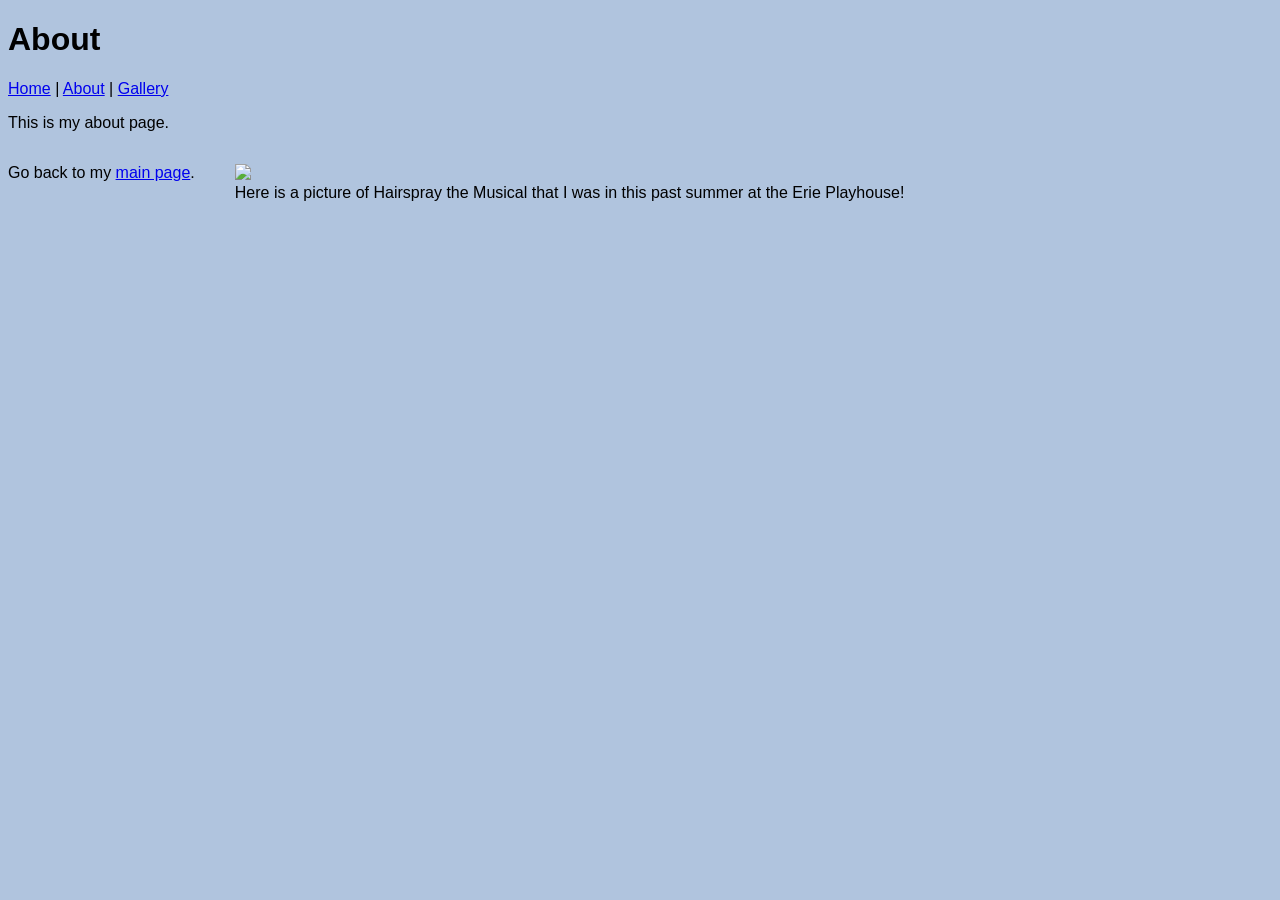
==== docs/about.html @ 0725f708 "Making changes to website." ====
<!DOCTYPE html>
<html xmlns="http://www.w3.org/1999/xhtml">
    <!-- Try opening this file on your local computer in a web browser (Firefox, Chrome, etc). 
     * On Windows, go to the browser and type control + o and browse to find this file to open it.
     * On Mac, go to the browser and type command + o and browse to find this file to open it. 
     Look for the text in the <title> element in the tab above the browser search bar. Do you see it? 
    -->
    <head>
        <!-- What's in the <head> element is a "meta" area not for display. 
            It holds important information about the website's contents.
            The text inside the <title> element does show in the top tab of a web browser. 
             The <head> is where we will include info about styling the site, too. -->
        <title>Starter HTML</title>
        <meta charset="UTF-8" />
        <meta name="viewport" content="width=device-width, initial-scale=1.0" />
        <link rel="stylesheet" type="text/css" href="style.css" />
        <!-- Here is a place where we can add a little styling code called CSS to this page. 
            I used it to apply a background color to the body element.
        -->
       
    </head>
    <body>
        <!-- CONTENT FOR DISPLAY. The <body> element holds the content we see in the display window on the web browser.-->
        <h1>About</h1>
        <nav>
            <a href="index.html">Home</a> | <a href="about.html">About</a> | <a href="gallery.html">Gallery</a>
        
        </nav>
        
        <p>This is my about page.</p>
        <div class="side-by-side">
            <p>Go back to my <a href="index.html">main page</a>.</p>
            <figure>
                <img src="../IMG_9469.jpeg" />
                <figcaption>Here is a picture of Hairspray the Musical that I was in this past summer at the Erie Playhouse! </figcaption>
            </figure>
        </div>
    </body>
</html>
---- docs/style.css ----
body {

    /*background:papayaWhip*/
    background: LightSteelBlue;
    font-family: Comic-sans, Arial, Helvetica, sans-serif;
}

div.side-by-side {
    display: flex;
}

img {
    width: 59%;
    max-width: 500px;
}

.featureBlock {
    background-color:pink;
    font-size: smaller;
}
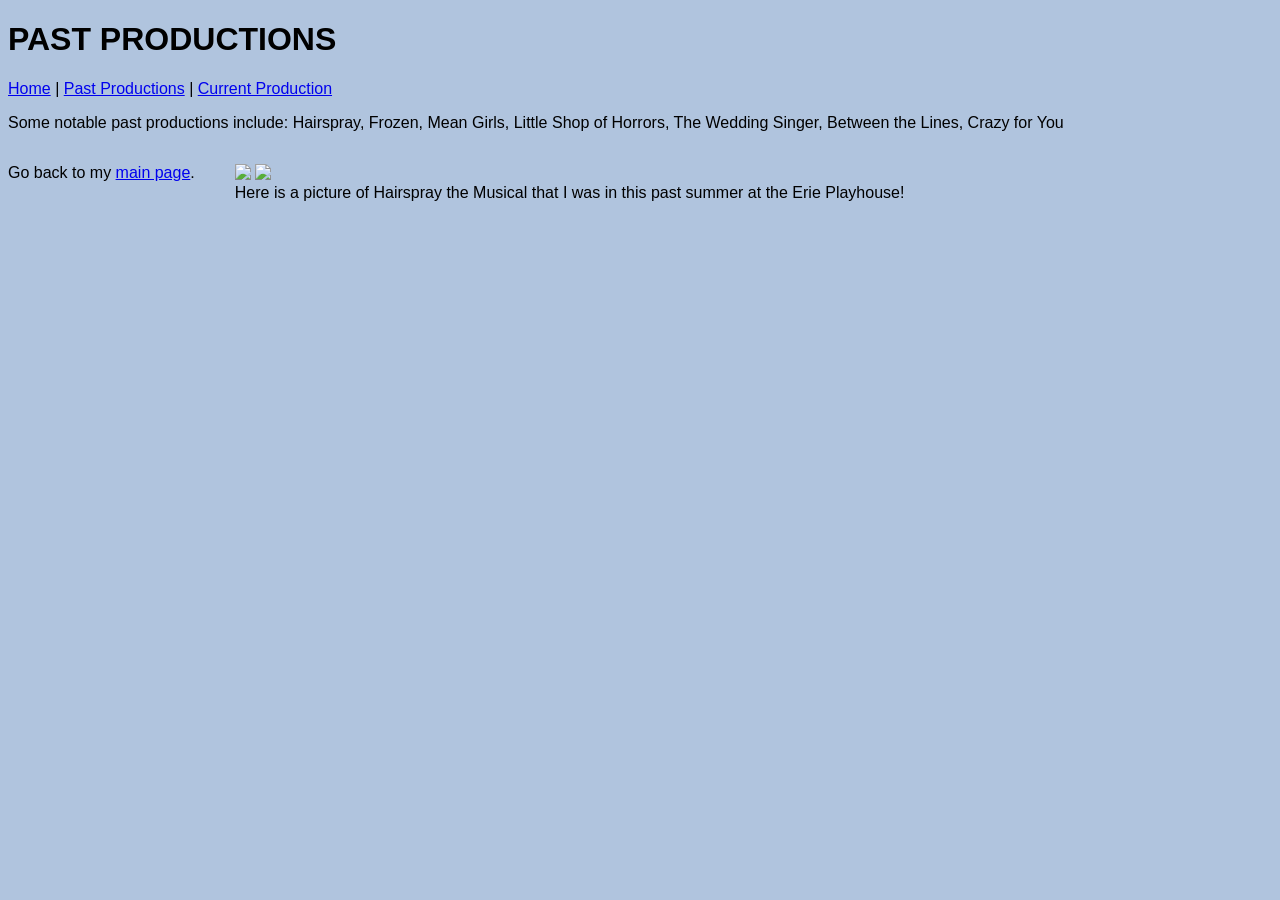
==== commit ce6f674f: "Making more changes." ====
--- a/docs/about.html
+++ b/docs/about.html
@@ -21,17 +21,18 @@
     </head>
     <body>
         <!-- CONTENT FOR DISPLAY. The <body> element holds the content we see in the display window on the web browser.-->
-        <h1>About</h1>
+        <h1>PAST PRODUCTIONS</h1>
         <nav>
-            <a href="index.html">Home</a> | <a href="about.html">About</a> | <a href="gallery.html">Gallery</a>
+            <a href="index.html">Home</a> | <a href="about.html">Past Productions</a> | <a href="gallery.html">Current Production</a>
         
         </nav>
         
-        <p>This is my about page.</p>
+        <p>Some notable past productions include: Hairspray, Frozen, Mean Girls, Little Shop of Horrors, The Wedding Singer, Between the Lines, Crazy for You</p>
         <div class="side-by-side">
             <p>Go back to my <a href="index.html">main page</a>.</p>
             <figure>
                 <img src="../IMG_9469.jpeg" />
+                <img src="../../../Desktop/IMG_9616.jpeg" />
                 <figcaption>Here is a picture of Hairspray the Musical that I was in this past summer at the Erie Playhouse! </figcaption>
             </figure>
         </div>
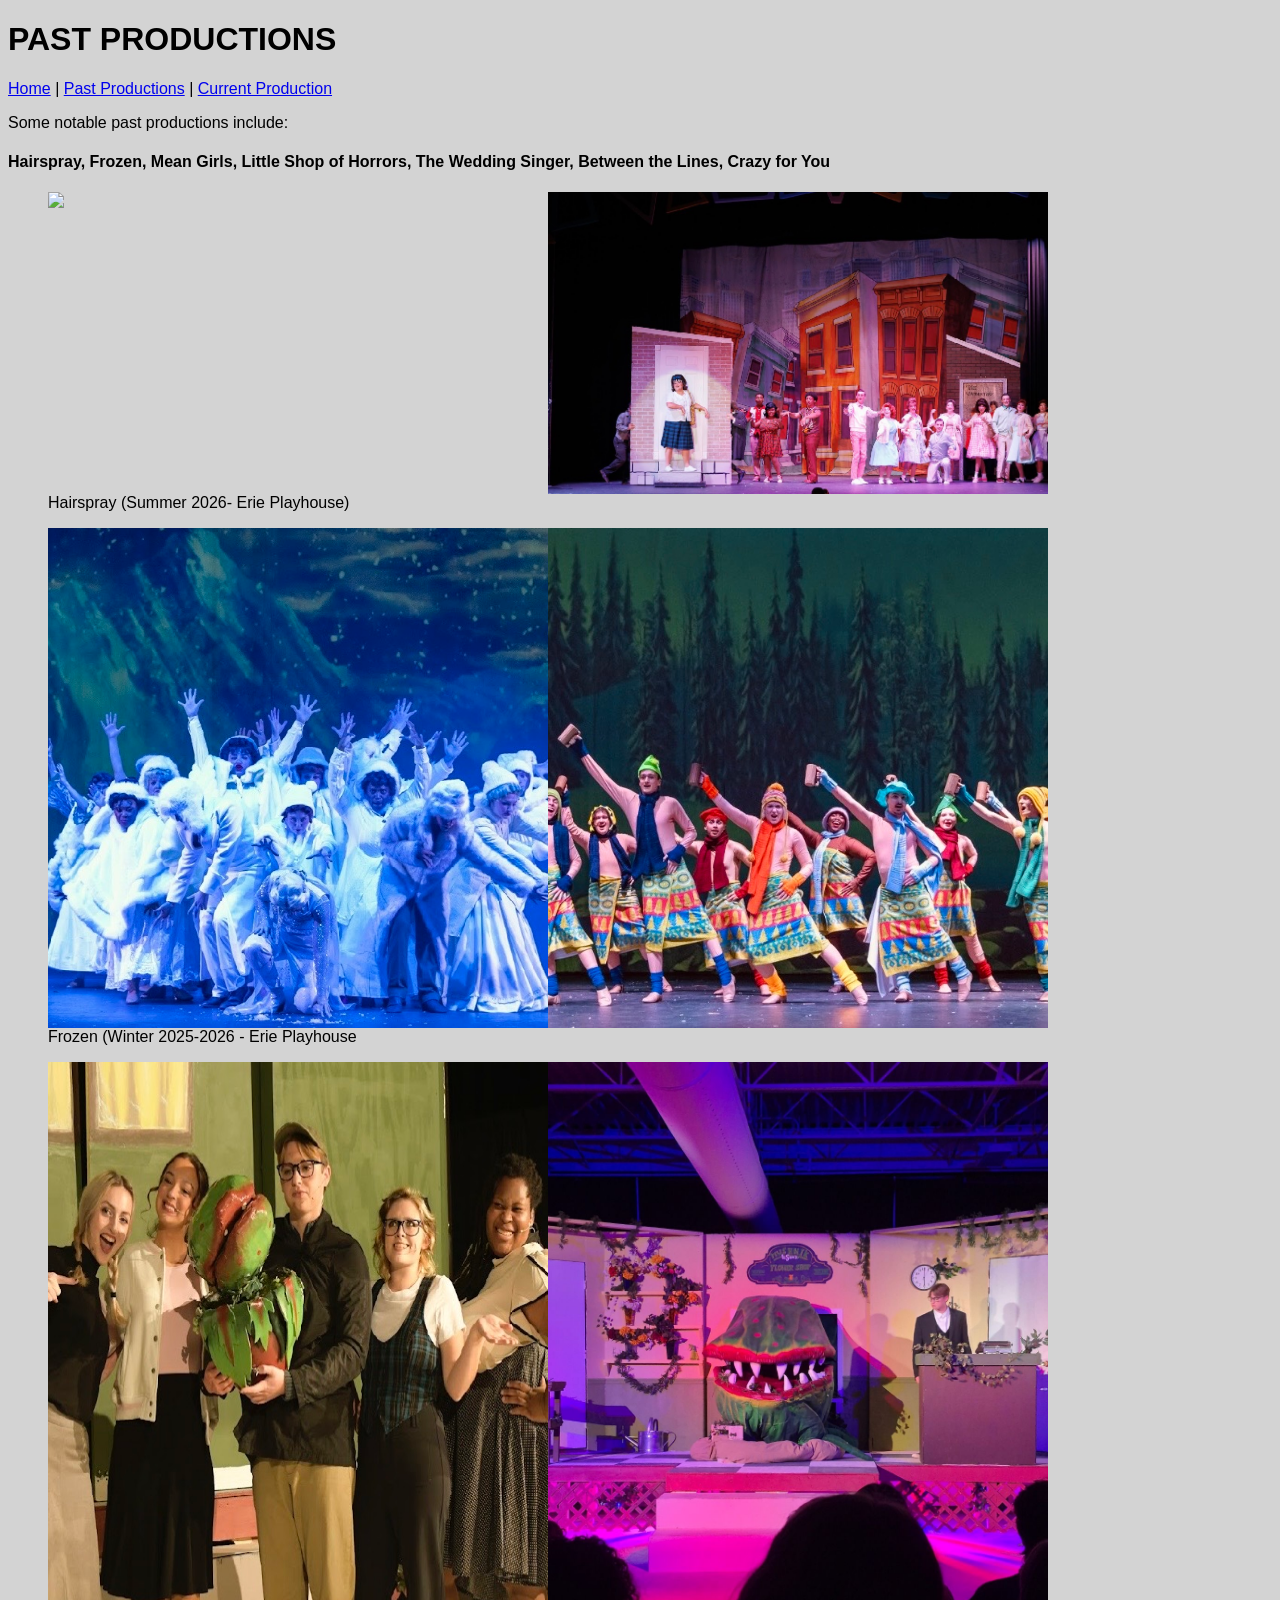
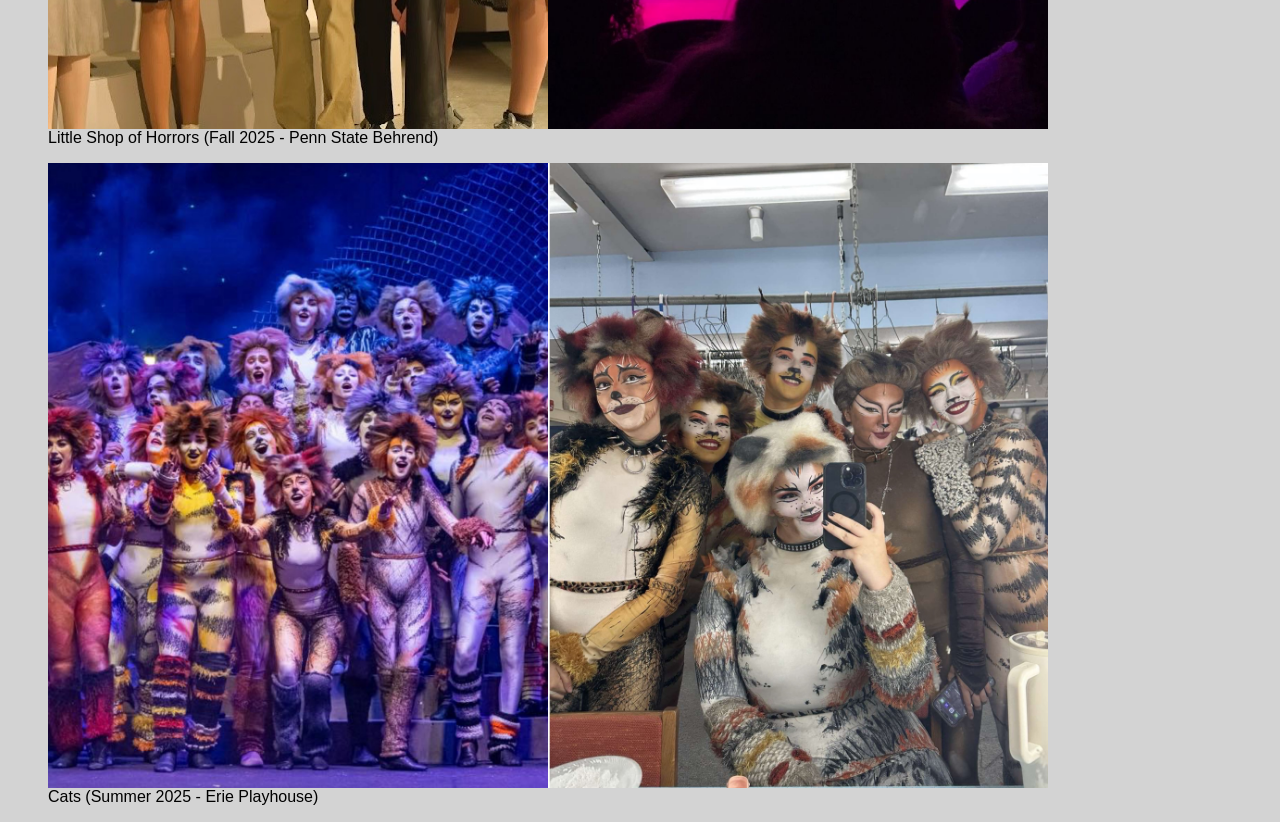
==== commit cf6e42b1: "Making changes to Past Productions page" ====
--- a/docs/about.html
+++ b/docs/about.html
@@ -10,7 +10,7 @@
             It holds important information about the website's contents.
             The text inside the <title> element does show in the top tab of a web browser. 
              The <head> is where we will include info about styling the site, too. -->
-        <title>Starter HTML</title>
+        <title>PAST PRODUCTIONS</title>
         <meta charset="UTF-8" />
         <meta name="viewport" content="width=device-width, initial-scale=1.0" />
         <link rel="stylesheet" type="text/css" href="style.css" />
@@ -27,14 +27,33 @@
         
         </nav>
         
-        <p>Some notable past productions include: Hairspray, Frozen, Mean Girls, Little Shop of Horrors, The Wedding Singer, Between the Lines, Crazy for You</p>
-        <div class="side-by-side">
-            <p>Go back to my <a href="index.html">main page</a>.</p>
+        <p>Some notable past productions include: 
+            <h4>Hairspray, Frozen, Mean Girls, Little Shop of Horrors, The Wedding Singer, Between the Lines, Crazy for You</h4></p>
+   
+   
             <figure>
-                <img src="../IMG_9469.jpeg" />
-                <img src="../../../Desktop/IMG_9616.jpeg" />
-                <figcaption>Here is a picture of Hairspray the Musical that I was in this past summer at the Erie Playhouse! </figcaption>
+               <div class="side-by-side"> <img src="../IMG_9469.jpeg" />
+                <img src="images/IMG_9616.jpeg" /></div>
+               <h5figcaption> Hairspray (Summer 2026- Erie Playhouse)</h5figcaption>
             </figure>
-        </div>
+        
+        <figure>
+            <div class="side-by-side"> <img src="images/IMG_6285.jpeg" />
+                <img src="images/IMG_6154.jpeg" /></div>
+            <figcaption> Frozen (Winter 2025-2026 - Erie Playhouse </figcaption>
+        </figure>
+        
+        <figure>
+            <div class="side-by-side"> <img src="images/IMG_5802.jpeg" />
+                <img src="images/IMG_5801.JPG" /></div>
+            <figcaption> Little Shop of Horrors (Fall 2025 - Penn State Behrend) </figcaption>
+        </figure>
+        
+        <figure>
+            <div class="side-by-side"> <img src="images/IMG_5235.JPG" />
+                <img src="images/IMG_5229.JPG" /></div>
+            <figcaption> Cats (Summer 2025 - Erie Playhouse) </figcaption>
+        </figure>
+        
     </body>
 </html>
--- a/docs/style.css
+++ b/docs/style.css
@@ -1,8 +1,8 @@
 body {
 
     /*background:papayaWhip*/
-    background: LightSteelBlue;
-    font-family: Comic-sans, Arial, Helvetica, sans-serif;
+    background: LightGrey;
+    font-family: AbrilFatface, JosefinSans, Helvetica, sans-serif;
 }
 
 div.side-by-side {
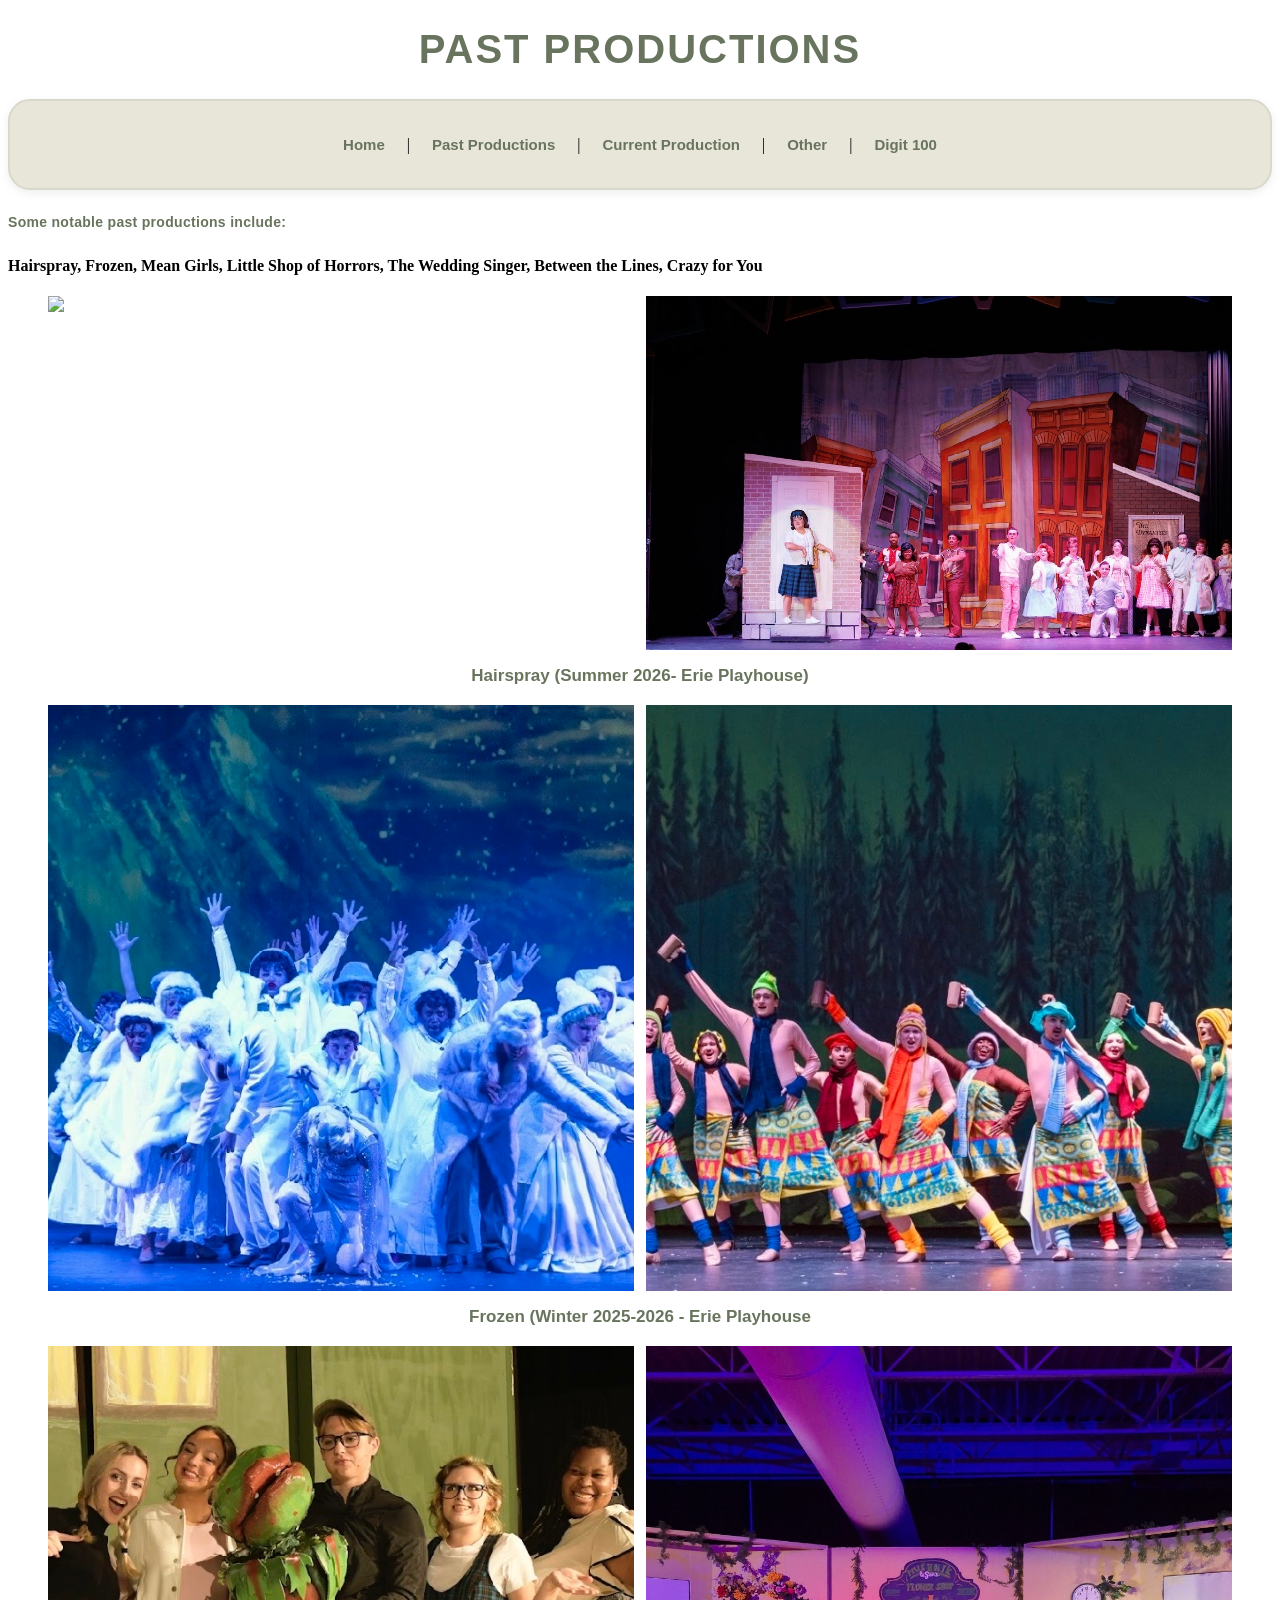
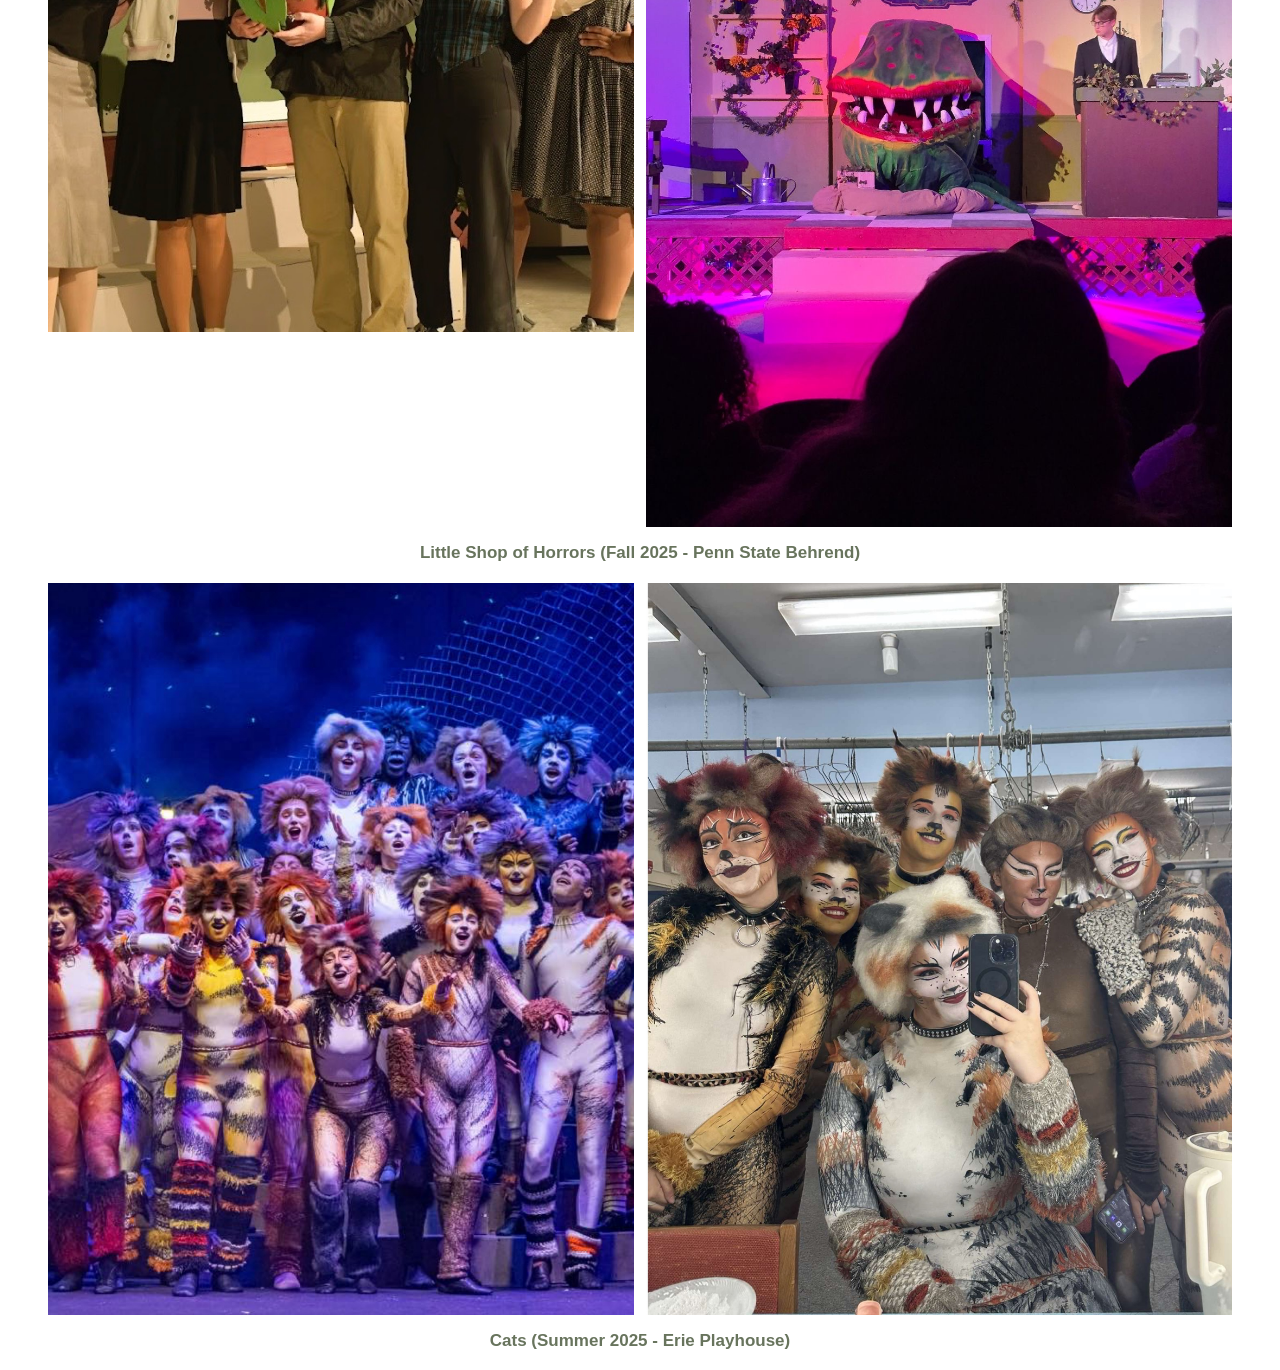
==== commit 08d761db: "Made a new css and styling, added a Digit 100 page, changed some images" ====
--- a/docs/about.html
+++ b/docs/about.html
@@ -1,29 +1,19 @@
 <!DOCTYPE html>
 <html xmlns="http://www.w3.org/1999/xhtml">
-    <!-- Try opening this file on your local computer in a web browser (Firefox, Chrome, etc). 
-     * On Windows, go to the browser and type control + o and browse to find this file to open it.
-     * On Mac, go to the browser and type command + o and browse to find this file to open it. 
-     Look for the text in the <title> element in the tab above the browser search bar. Do you see it? 
-    -->
+
     <head>
-        <!-- What's in the <head> element is a "meta" area not for display. 
-            It holds important information about the website's contents.
-            The text inside the <title> element does show in the top tab of a web browser. 
-             The <head> is where we will include info about styling the site, too. -->
+       
         <title>PAST PRODUCTIONS</title>
         <meta charset="UTF-8" />
         <meta name="viewport" content="width=device-width, initial-scale=1.0" />
         <link rel="stylesheet" type="text/css" href="style.css" />
-        <!-- Here is a place where we can add a little styling code called CSS to this page. 
-            I used it to apply a background color to the body element.
-        -->
        
     </head>
     <body>
         <!-- CONTENT FOR DISPLAY. The <body> element holds the content we see in the display window on the web browser.-->
         <h1>PAST PRODUCTIONS</h1>
         <nav>
-            <a href="index.html">Home</a> | <a href="about.html">Past Productions</a> | <a href="gallery.html">Current Production</a>
+            <a href="index.html">Home</a> | <a href="about.html">Past Productions</a> | <a href="gallery.html">Current Production</a> | <a href="photography.html"> Other </a> | <a href="index.html">Digit 100</a>
         
         </nav>
         
@@ -34,7 +24,7 @@
             <figure>
                <div class="side-by-side"> <img src="../IMG_9469.jpeg" />
                 <img src="images/IMG_9616.jpeg" /></div>
-               <h5figcaption> Hairspray (Summer 2026- Erie Playhouse)</h5figcaption>
+               <figcaption> Hairspray (Summer 2026- Erie Playhouse)</figcaption>
             </figure>
         
         <figure>
--- a/docs/style.css
+++ b/docs/style.css
@@ -1,20 +1,118 @@
-body {
+```css
 
-    /*background:papayaWhip*/
-    background: LightGrey;
-    font-family: AbrilFatface, JosefinSans, Helvetica, sans-serif;
+img {
+    display: block;
+    border: 3px solid #d8d9cb;
+    padding: 6px;
+    background-color: #faf8f3;
+    border-radius: 10px;
+    box-sizing: border-box;
+    max-width: 100%;
+    height: auto;
+    box-shadow: 0 3px 8px rgba(80, 85, 65, 0.12);
 }
 
-div.side-by-side {
+
+figure .side-by-side {
     display: flex;
+    flex-direction: row;
+    align-items: flex-start;
+    justify-content: center;
+    gap: 12px;
+    width: 100%;
+    box-sizing: border-box;
 }
 
-img {
-    width: 59%;
-    max-width: 500px;
+figure .side-by-side img {
+    display: block;
+    flex: 1 1 0;
+    width: calc(50% - 6px);
+    max-width: calc(50% - 6px);
+    min-width: 0;
+    height: auto;
+    object-fit: contain;
 }
 
-.featureBlock {
-    background-color:pink;
-    font-size: smaller;
-}+
+h1, h2, h3, p, figcaption {
+    font-family: 'Quicksand', sans-serif;
+}
+
+
+h1 {
+    font-family: 'Quicksand', sans-serif;
+    font-weight: 700;
+    font-size: 2.5em;
+    letter-spacing: 2px;
+    color: #68745d;
+    text-align: center;
+}
+
+/* CHANGE H2 FONT */
+h2 {
+    font-family: 'DM Serif Display', Georgia, serif;
+    font-size: 1.8em;
+    font-weight: 400;
+    color: #a98585;
+}
+
+/* CHANGE H3 FONT */
+h3 {
+    font-family: 'Quicksand', sans-serif;
+    font-size: 1.3em;
+    font-weight: 700;
+    color: #68745d;
+    letter-spacing: 0.5px;
+}
+
+/* SMALLER, MORE PLAYFUL PARAGRAPH TEXT */
+p {
+    font-family: 'Quicksand', sans-serif;
+    font-size: 14px;
+    font-weight: 600;
+    line-height: 1.8;
+    color: #68745d;
+    letter-spacing: 0.3px;
+}
+
+
+figcaption {
+    font-family: 'Quicksand', sans-serif;
+    font-size: 17px;
+    font-weight: 700;
+    color: #68745d;
+    line-height: 1.6;
+    text-align: center;
+    margin-top: 12px;
+}
+
+
+nav {
+    text-align: center;
+    line-height: 2.5;
+    background-color: #e8e5d9;
+    padding: 14px;
+    border: 2px solid #d8d9cb;
+    border-radius: 22px;
+    margin: 20px auto;
+    box-shadow: 0 3px 8px rgba(80, 85, 65, 0.10);
+}
+
+nav a {
+    display: inline-block;
+    color: #68745d;
+    font-family: 'Quicksand', sans-serif;
+    font-size: 15px;
+    font-weight: 700;
+    text-decoration: none;
+    padding: 8px 15px;
+    margin: 3px;
+    border-radius: 20px;
+    transition: background-color 0.25s ease, color 0.25s ease;
+}
+
+nav a:hover {
+    background-color: #a98585;
+    color: #faf8f3;
+    border-radius: 20px;
+}
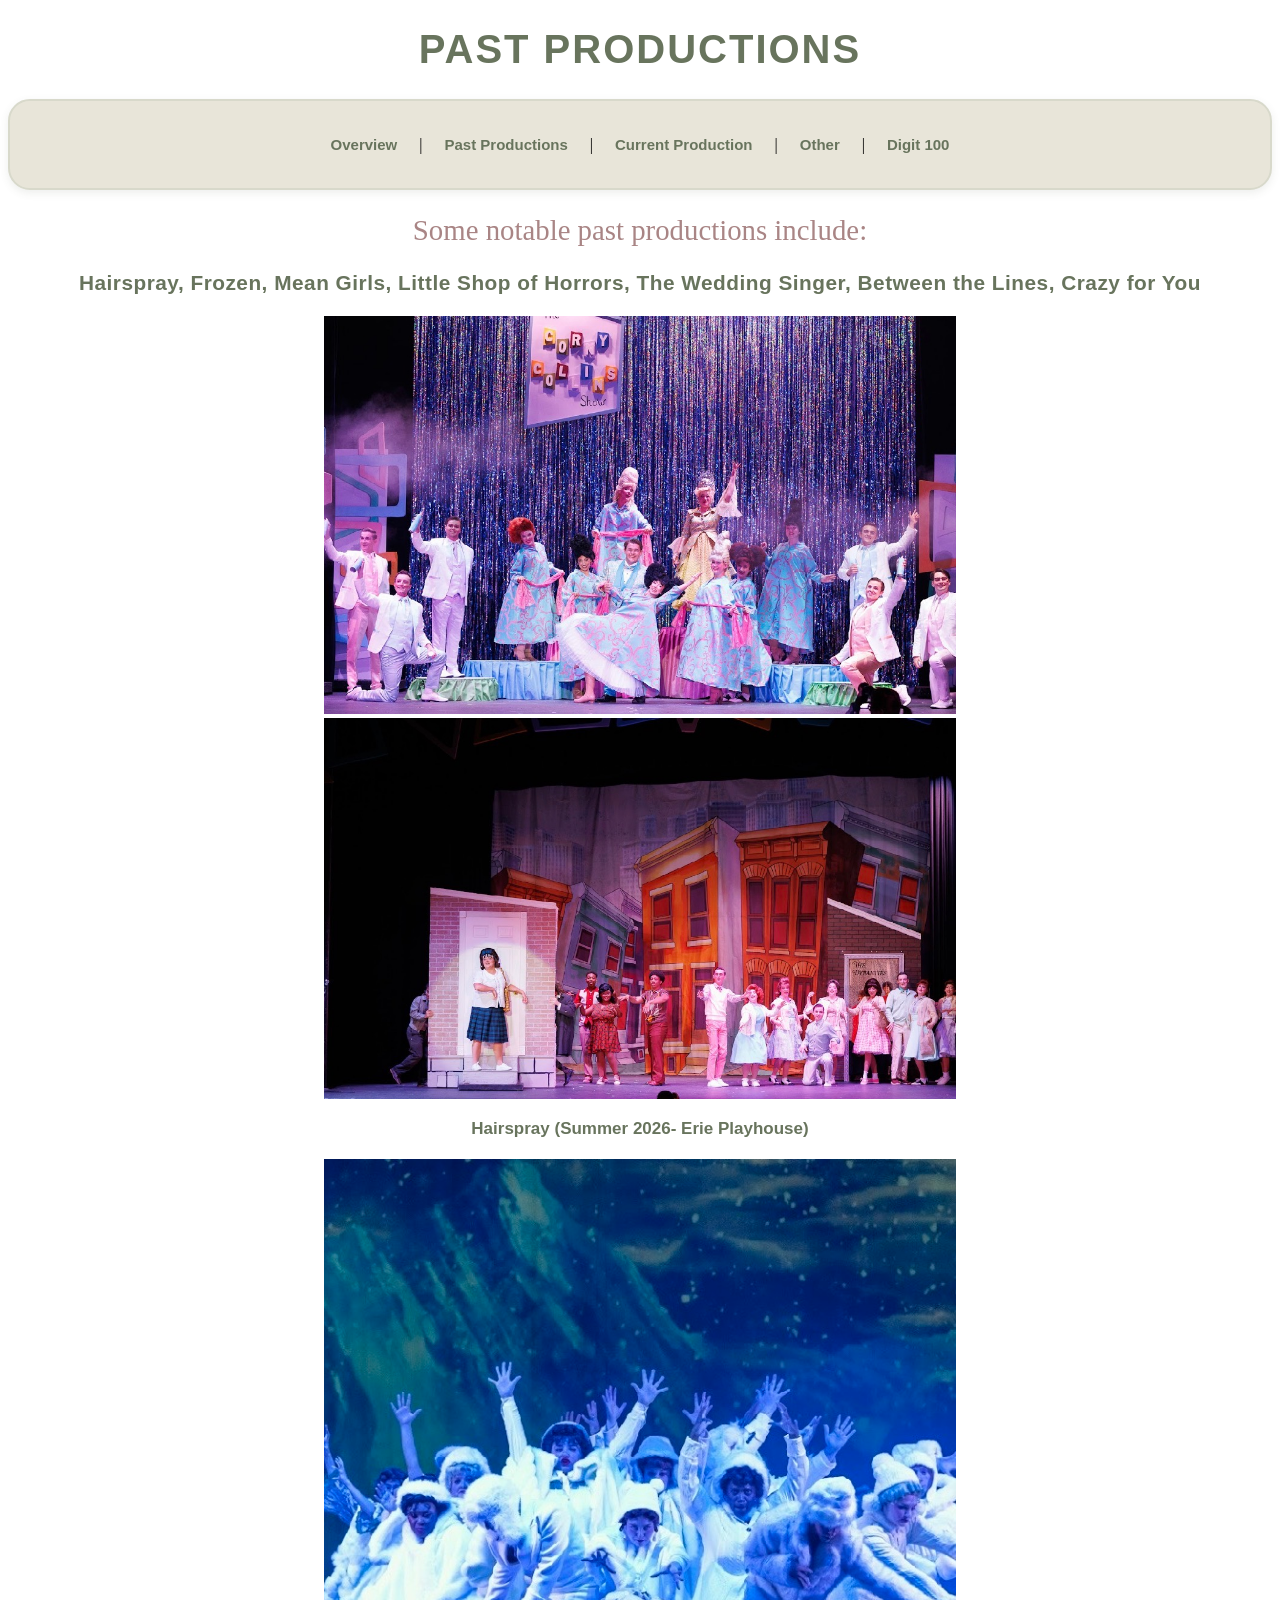
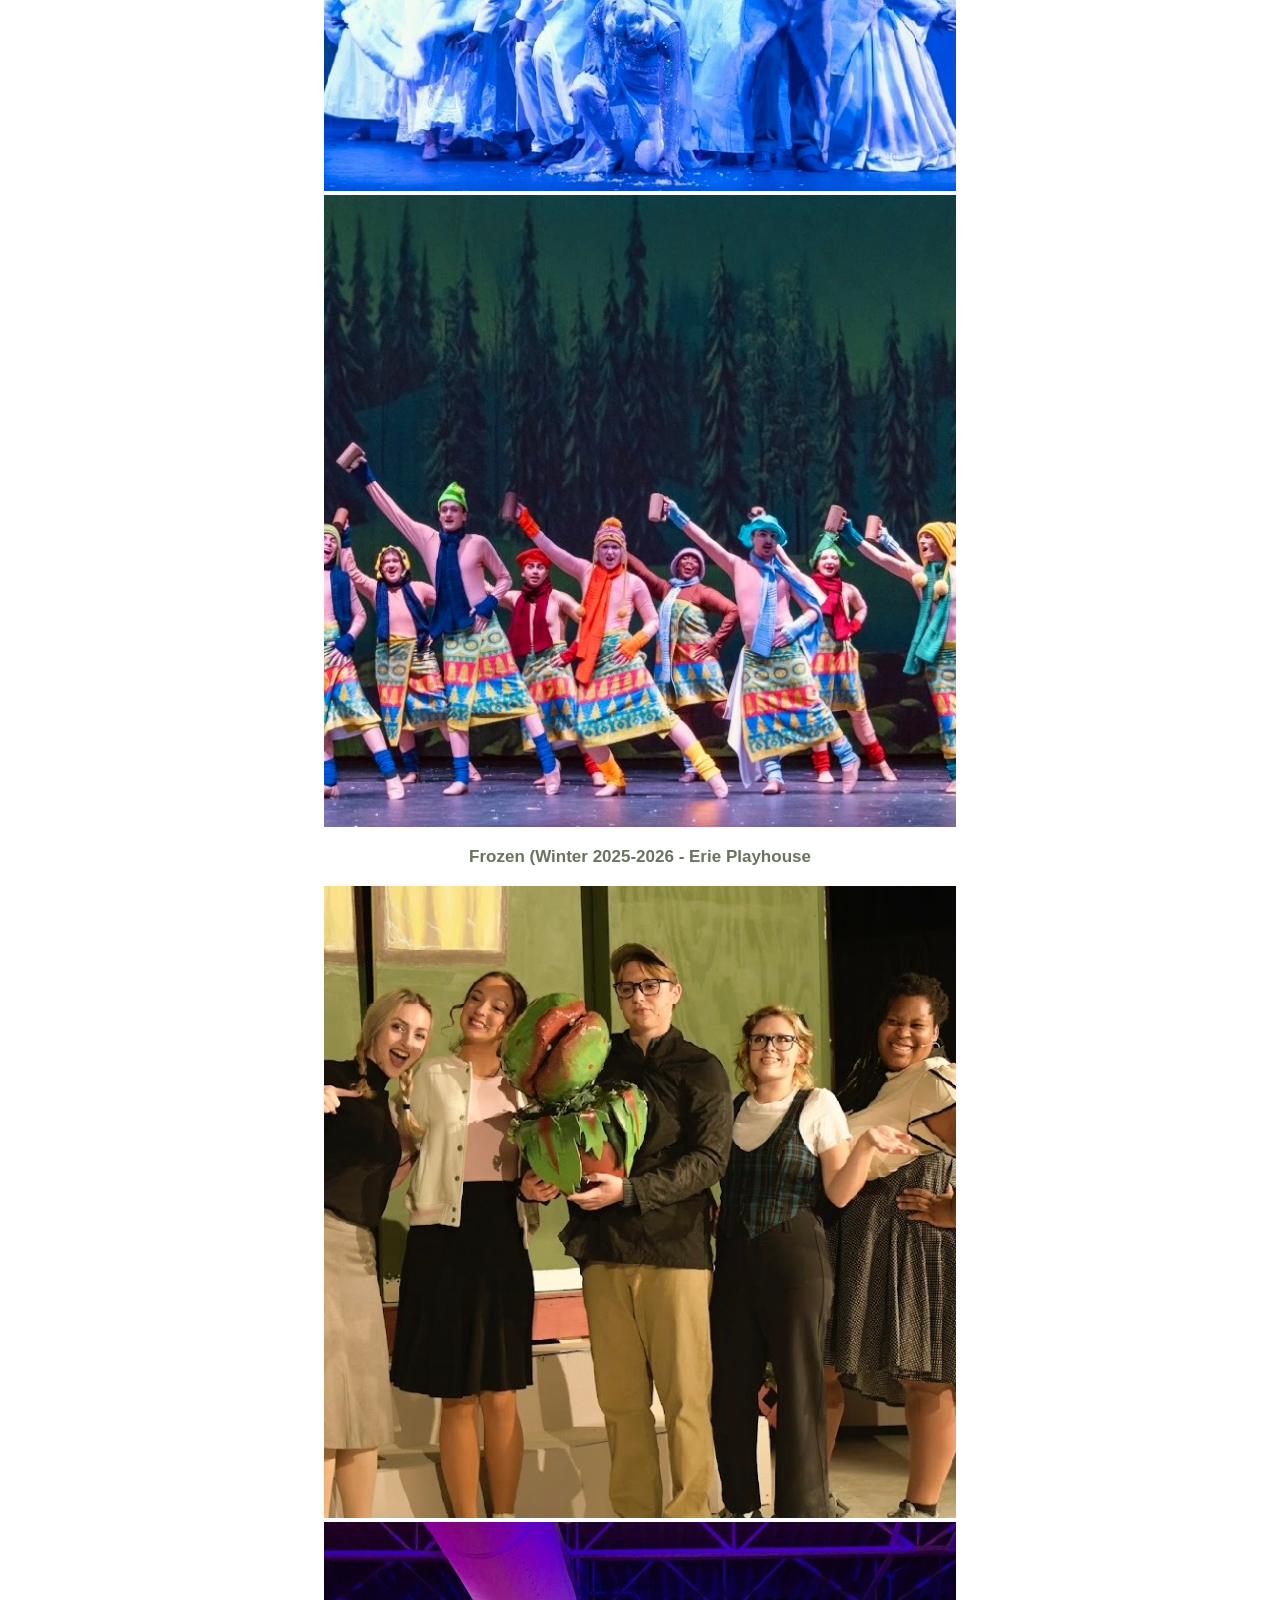
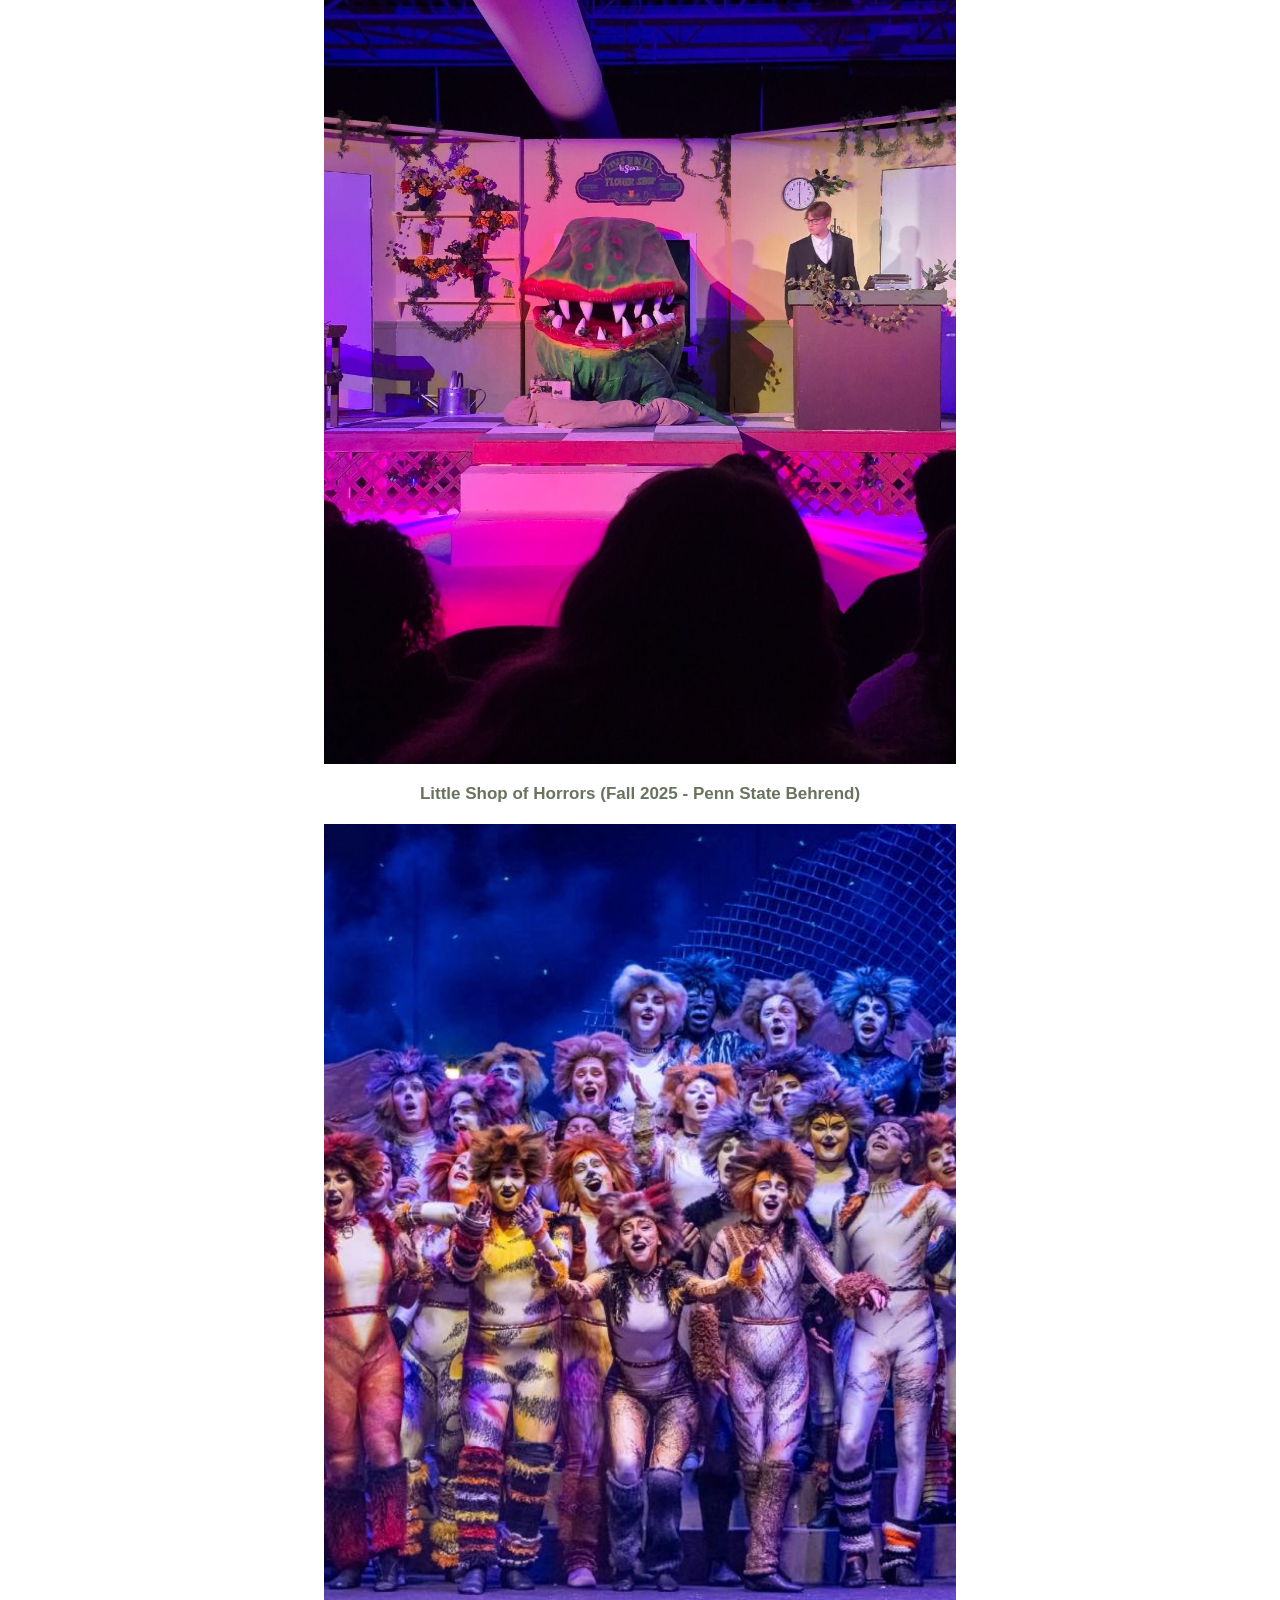
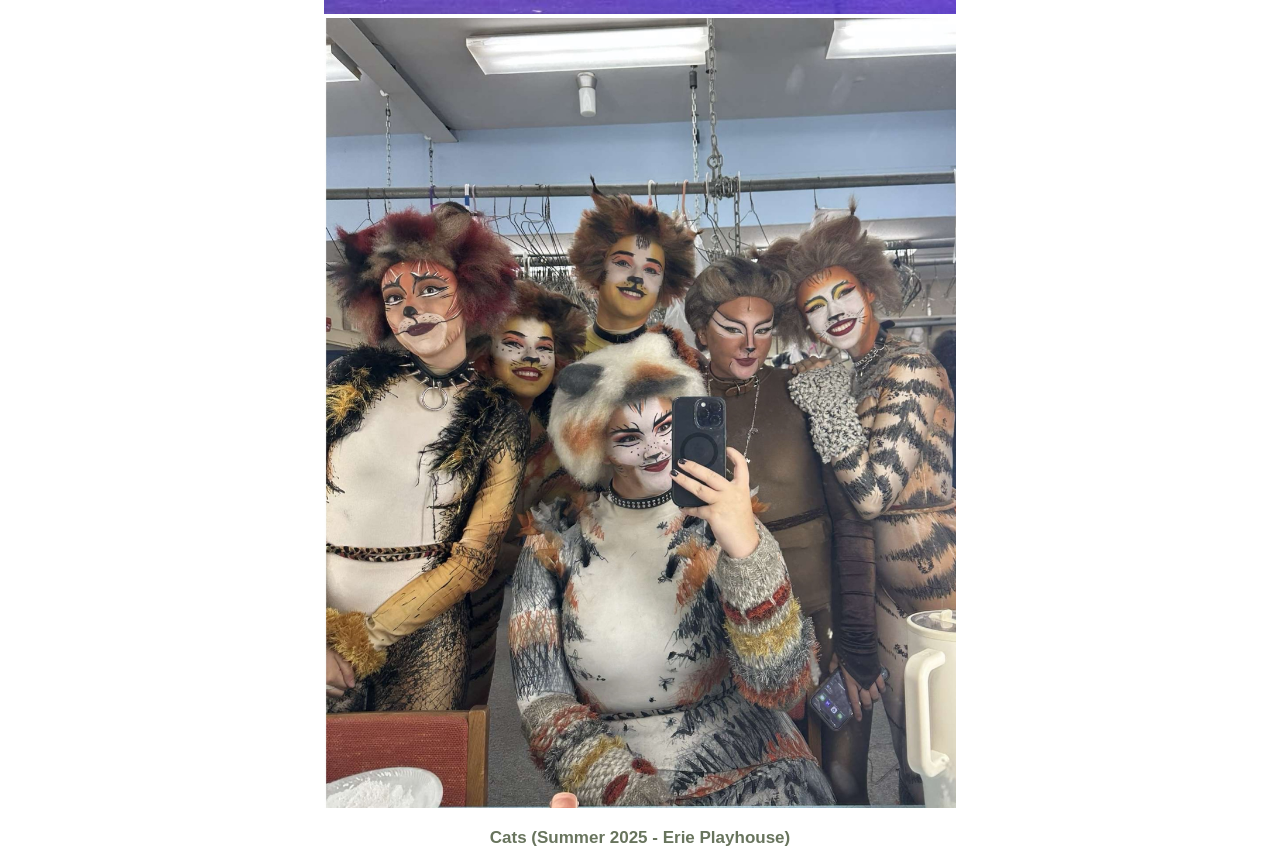
==== commit da1ea9aa: "Making small changes" ====
--- a/docs/about.html
+++ b/docs/about.html
@@ -13,18 +13,18 @@
         <!-- CONTENT FOR DISPLAY. The <body> element holds the content we see in the display window on the web browser.-->
         <h1>PAST PRODUCTIONS</h1>
         <nav>
-            <a href="index.html">Home</a> | <a href="about.html">Past Productions</a> | <a href="gallery.html">Current Production</a> | <a href="photography.html"> Other </a> | <a href="index.html">Digit 100</a>
+            <a href="index.html">Overview</a> | <a href="about.html">Past Productions</a> | <a href="gallery.html">Current Production</a> | <a href="photography.html"> Other </a> | <a href="index.html">Digit 100</a>
         
         </nav>
         
-        <p>Some notable past productions include: 
-            <h4>Hairspray, Frozen, Mean Girls, Little Shop of Horrors, The Wedding Singer, Between the Lines, Crazy for You</h4></p>
+        <h2>Some notable past productions include: 
+            <h3>Hairspray, Frozen, Mean Girls, Little Shop of Horrors, The Wedding Singer, Between the Lines, Crazy for You</h3></h2>
    
    
             <figure>
-               <div class="side-by-side"> <img src="../IMG_9469.jpeg" />
+               <div class="side-by-side"> <img src="images/IMG_9469.jpeg" />
                 <img src="images/IMG_9616.jpeg" /></div>
-               <figcaption> Hairspray (Summer 2026- Erie Playhouse)</figcaption>
+          <figcaption> Hairspray (Summer 2026- Erie Playhouse)</figcaption>
             </figure>
         
         <figure>
--- a/docs/style.css
+++ b/docs/style.css
@@ -1,7 +1,8 @@
 ```css
-
 img {
     display: block;
+    margin-left: auto;
+    margin-right: auto;
     border: 3px solid #d8d9cb;
     padding: 6px;
     background-color: #faf8f3;
@@ -13,31 +14,54 @@
 }
 
 
-figure .side-by-side {
+body > img,
+p > img {
+    display: block;
+    width: 70%;
+    max-width: 400px;
+    height: auto;
+    margin-left: auto;
+    margin-right: auto;
+   
+}
+
+figure {
+    text-align: center;
+    margin-left: auto;
+    margin-right: auto;
+}
+
+figure img {
+    width: 50%;
+    max-width: 100%;
+    height: auto;
+}
+
+figure.side-by-side {
     display: flex;
     flex-direction: row;
     align-items: flex-start;
     justify-content: center;
-    gap: 12px;
+    gap: 15px;
     width: 100%;
     box-sizing: border-box;
+    margin: 20px auto;
 }
 
-figure .side-by-side img {
+figure.side-by-side img {
     display: block;
     flex: 1 1 0;
-    width: calc(50% - 6px);
+    width: calc(50% - 8px);
     max-width: calc(50% - 6px);
     min-width: 0;
     height: auto;
     object-fit: contain;
 }
 
-
 h1, h2, h3, p, figcaption {
+    text-align: center;
     font-family: 'Quicksand', sans-serif;
 }
-
 
 h1 {
     font-family: 'Quicksand', sans-serif;
@@ -48,24 +72,23 @@
     text-align: center;
 }
 
-/* CHANGE H2 FONT */
 h2 {
     font-family: 'DM Serif Display', Georgia, serif;
     font-size: 1.8em;
     font-weight: 400;
     color: #a98585;
+    text-align: center;
 }
 
-/* CHANGE H3 FONT */
 h3 {
     font-family: 'Quicksand', sans-serif;
     font-size: 1.3em;
     font-weight: 700;
     color: #68745d;
     letter-spacing: 0.5px;
+    text-align: center;
 }
 
-/* SMALLER, MORE PLAYFUL PARAGRAPH TEXT */
 p {
     font-family: 'Quicksand', sans-serif;
     font-size: 14px;
@@ -73,8 +96,8 @@
     line-height: 1.8;
     color: #68745d;
     letter-spacing: 0.3px;
+    text-align: center;
 }
-
 
 figcaption {
     font-family: 'Quicksand', sans-serif;
@@ -85,7 +108,6 @@
     text-align: center;
     margin-top: 12px;
 }
-
 
 nav {
     text-align: center;
@@ -116,3 +138,4 @@
     color: #faf8f3;
     border-radius: 20px;
 }
+```
